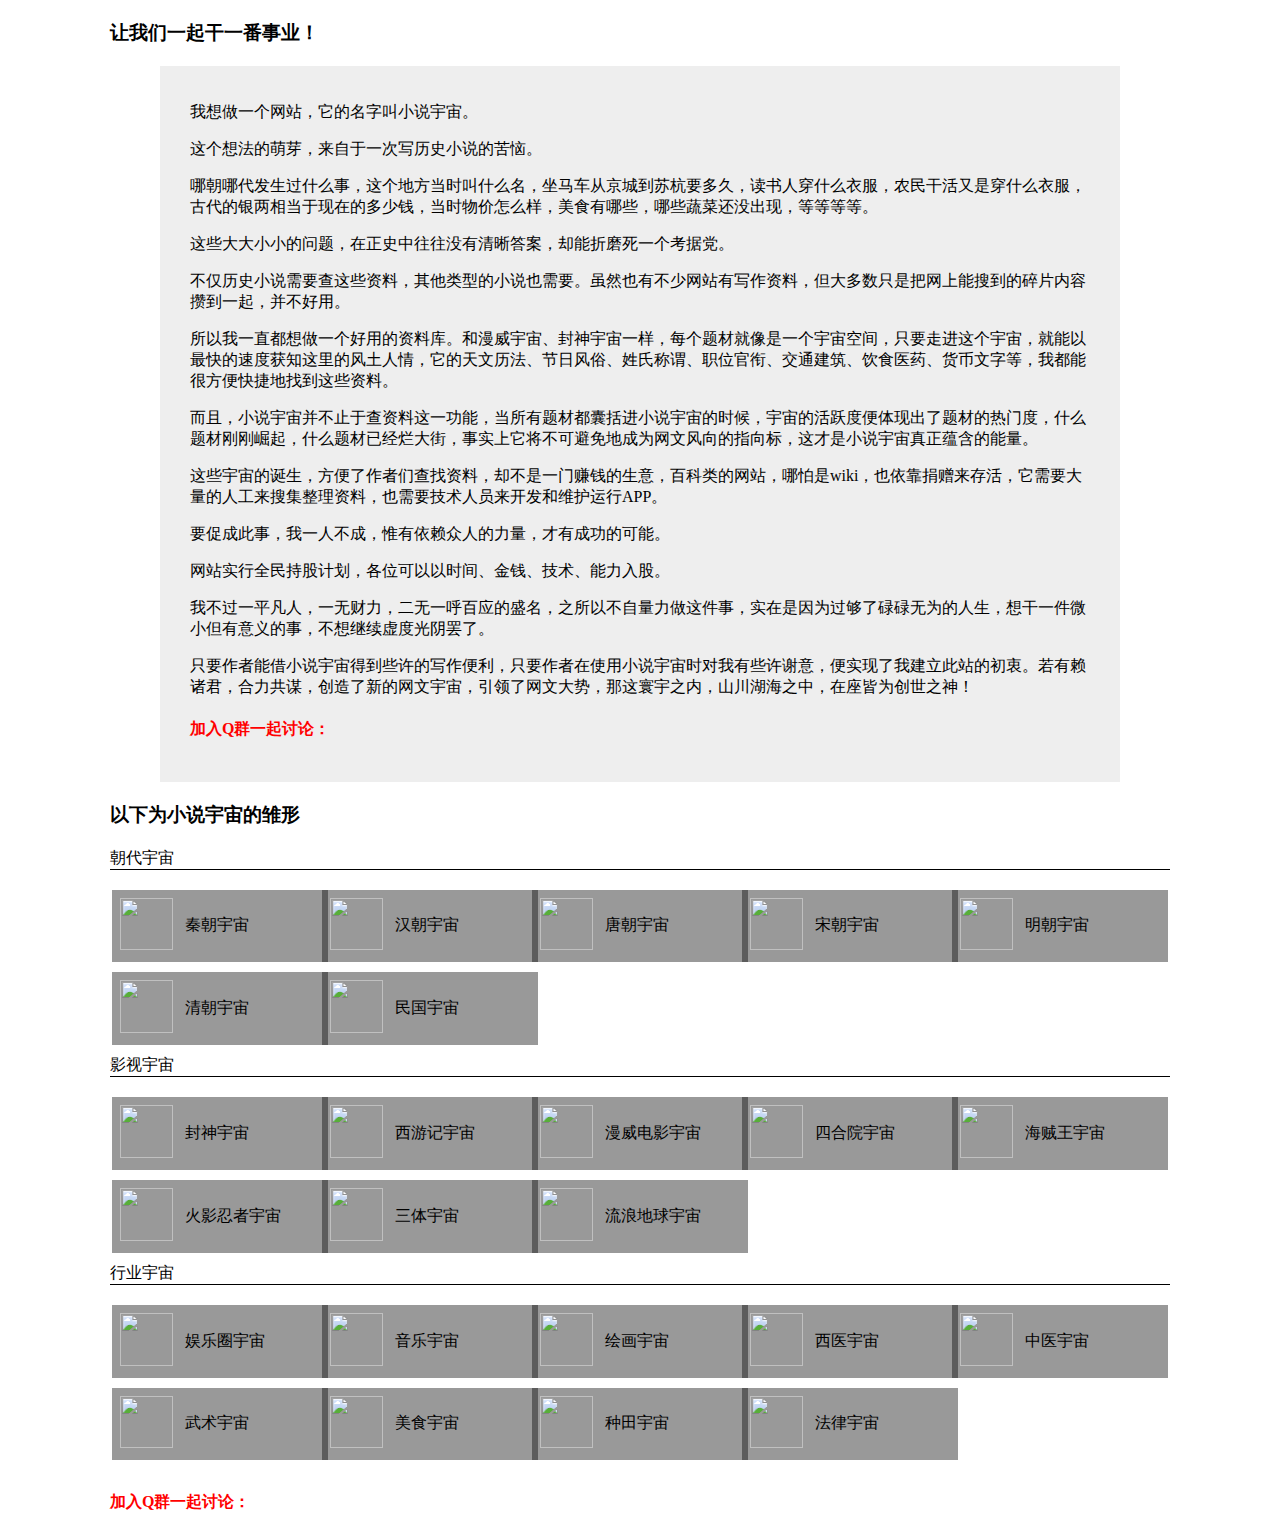
==== index.html @ 45fdcc68 "Add files via upload" ====
<!DOCTYPE HTML>

<html>

<head>

<meta http-equiv="Content-Type" content="text/htmlcharset=UTF-8" />

<meta name="viewport" content="width=device-width, initial-scale=1">

<title>小说宇宙</title>

<!-- 新 Bootstrap5 核心 CSS 文件 -->
<link rel="stylesheet"
	href="https://cdn.staticfile.org/twitter-bootstrap/5.1.1/css/bootstrap.min.css">

<!--  popper.min.js 用于弹窗、提示、下拉菜单 -->
<script
	src="https://cdn.staticfile.org/popper.js/2.9.3/umd/popper.min.js"></script>

<!-- 最新的 Bootstrap5 核心 JavaScript 文件 -->
<script
	src="https://cdn.staticfile.org/twitter-bootstrap/5.1.1/js/bootstrap.min.js"></script>

<link rel="stylesheet" href="./style.css" type="text/css" media="screen" />

</head>

<body>

	<header>

		<h3 class="text-center">让我们一起干一番事业！</h3>
		<div class="text">
		
		
		<p>我想做一个网站，它的名字叫小说宇宙。</p>
		<p>这个想法的萌芽，来自于一次写历史小说的苦恼。</p>
		<p>哪朝哪代发生过什么事，这个地方当时叫什么名，坐马车从京城到苏杭要多久，读书人穿什么衣服，农民干活又是穿什么衣服，古代的银两相当于现在的多少钱，当时物价怎么样，美食有哪些，哪些蔬菜还没出现，等等等等。</p>
		<p>这些大大小小的问题，在正史中往往没有清晰答案，却能折磨死一个考据党。</p>
		<p>不仅历史小说需要查这些资料，其他类型的小说也需要。虽然也有不少网站有写作资料，但大多数只是把网上能搜到的碎片内容攒到一起，并不好用。</p>
		<p>所以我一直都想做一个好用的资料库。和漫威宇宙、封神宇宙一样，每个题材就像是一个宇宙空间，只要走进这个宇宙，就能以最快的速度获知这里的风土人情，它的天文历法、节日风俗、姓氏称谓、职位官衔、交通建筑、饮食医药、货币文字等，我都能很方便快捷地找到这些资料。</p>
		<p>而且，小说宇宙并不止于查资料这一功能，当所有题材都囊括进小说宇宙的时候，宇宙的活跃度便体现出了题材的热门度，什么题材刚刚崛起，什么题材已经烂大街，事实上它将不可避免地成为网文风向的指向标，这才是小说宇宙真正蕴含的能量。</p>
		<p>这些宇宙的诞生，方便了作者们查找资料，却不是一门赚钱的生意，百科类的网站，哪怕是wiki，也依靠捐赠来存活，它需要大量的人工来搜集整理资料，也需要技术人员来开发和维护运行APP。</p>
		<p>要促成此事，我一人不成，惟有依赖众人的力量，才有成功的可能。</p>
		<p>网站实行全民持股计划，各位可以以时间、金钱、技术、能力入股。</p>
		<p>我不过一平凡人，一无财力，二无一呼百应的盛名，之所以不自量力做这件事，实在是因为过够了碌碌无为的人生，想干一件微小但有意义的事，不想继续虚度光阴罢了。</p>
		<p>只要作者能借小说宇宙得到些许的写作便利，只要作者在使用小说宇宙时对我有些许谢意，便实现了我建立此站的初衷。若有赖诸君，合力共谋，创造了新的网文宇宙，引领了网文大势，那这寰宇之内，山川湖海之中，在座皆为创世之神！</p>
		<h4 class="redtext">加入Q群一起讨论：</h4>
	</div>
	
	<h3 class="text-center">以下为小说宇宙的雏形</h3>
	</header>



	<section>

		<div class="row">
			<div class="n-divider__title">朝代宇宙</div>
			<div class="siteRecommend-grid">
				<a
					href="./demo.html"
					target="_blank" class="siteRecommend-gridItem">
					<div class="siteRecommend-gridItem-cover">
						<img class=""
							data-src="https://img.zdic.net/zy/xiaozhuan/27_79E6.svg"
							src="https://img.zdic.net/zy/xiaozhuan/27_79E6.svg" lazy="loaded">
					</div>
					<div class="siteRecommend-gridItem-text">秦朝宇宙</div>
				</a> <a href="./demo.html" target="_blank"
					class="siteRecommend-gridItem">
					<div class="siteRecommend-gridItem-cover">
						<img class=""
							data-src="https://img.zdic.net/zy/xiaozhuan/27_E931.svg"
							src="https://img.zdic.net/zy/xiaozhuan/27_E931.svg" lazy="loaded">
					</div>
					<div class="siteRecommend-gridItem-text">汉朝宇宙</div>
				</a> <a
					href="./demo.html"
					target="_blank" class="siteRecommend-gridItem">
					<div class="siteRecommend-gridItem-cover">
						<img class="" data-src="https://img.zdic.net/xz/swdz/5510_815.svg"
							src="https://img.zdic.net/xz/swdz/5510_815.svg" lazy="loaded">
					</div>
					<div class="siteRecommend-gridItem-text">唐朝宇宙</div>
				</a> <a href="./demo.html" target="_blank"
					class="siteRecommend-gridItem">
					<div class="siteRecommend-gridItem-cover">
						<img class=""
							data-src="https://img.zdic.net/zy/jinwen/32_F5B0.svg"
							src="https://img.zdic.net/zy/jinwen/32_F5B0.svg" lazy="loaded">
					</div>
					<div class="siteRecommend-gridItem-text">宋朝宇宙</div>
				</a> <a
					href="./demo.html"
					target="_blank" class="siteRecommend-gridItem">
					<div class="siteRecommend-gridItem-cover">
						<img class=""
							data-src="https://img.zdic.net/zy/xiaozhuan/27_660E.svg"
							src="https://img.zdic.net/zy/xiaozhuan/27_660E.svg" lazy="loaded">
					</div>
					<div class="siteRecommend-gridItem-text">明朝宇宙</div>
				</a> <a href="./demo.html" target="_blank"
					class="siteRecommend-gridItem">
					<div class="siteRecommend-gridItem-cover">
						<img class=""
							data-src="https://img.zdic.net/zy/xiaozhuan/27_6E05.svg"
							src="https://img.zdic.net/zy/xiaozhuan/27_6E05.svg" lazy="loaded">
					</div>
					<div class="siteRecommend-gridItem-text">清朝宇宙</div>
				</a> <a
					href="./demo.html"
					target="_blank" class="siteRecommend-gridItem">
					<div class="siteRecommend-gridItem-cover">
						<img class=""
							data-src="https://img.zdic.net/zy/xiaozhuan/27_EA80.svg"
							src="https://img.zdic.net/zy/xiaozhuan/27_EA80.svg" lazy="loaded">
					</div>
					<div class="siteRecommend-gridItem-text">民国宇宙</div>
				</a>

			</div>

			<div class="n-divider__title">影视宇宙</div>
			<div class="siteRecommend-grid">
				<a
					href="./demo.html"
					target="_blank" class="siteRecommend-gridItem">
					<div class="siteRecommend-gridItem-cover">
						<img class=""
							data-src="https://pics3.baidu.com/feed/18d8bc3eb13533fa46f9aab21556df1840345b6f.jpeg?token=81dab1e33c97dc1de14b1133b9ff4bc4"
							src="https://pics3.baidu.com/feed/18d8bc3eb13533fa46f9aab21556df1840345b6f.jpeg?token=81dab1e33c97dc1de14b1133b9ff4bc4"
							lazy="loaded">
					</div>
					<div class="siteRecommend-gridItem-text">封神宇宙</div>
				</a> <a
					href="./demo.html"
					target="_blank" class="siteRecommend-gridItem">
					<div class="siteRecommend-gridItem-cover">
						<img class=""
							data-src="https://bkimg.cdn.bcebos.com/pic/960a304e251f95ca5de2baafc6177f3e67095297?x-bce-process=image/resize,m_lfit,w_536,limit_1"
							src="https://bkimg.cdn.bcebos.com/pic/960a304e251f95ca5de2baafc6177f3e67095297?x-bce-process=image/resize,m_lfit,w_536,limit_1"
							lazy="loaded">
					</div>
					<div class="siteRecommend-gridItem-text">西游记宇宙</div>
				</a> <a href="./demo.html" target="_blank"
					class="siteRecommend-gridItem">
					<div class="siteRecommend-gridItem-cover">
						<img class=""
							data-src="https://bkimg.cdn.bcebos.com/pic/caef76094b36acaf2edd7a6df8959a1001e939013647?x-bce-process=image/resize,m_lfit,w_536,limit_1"
							src="https://bkimg.cdn.bcebos.com/pic/caef76094b36acaf2edd7a6df8959a1001e939013647?x-bce-process=image/resize,m_lfit,w_536,limit_1"
							lazy="loaded">
					</div>
					<div class="siteRecommend-gridItem-text">漫威电影宇宙</div>
				</a> <a href="./demo.html" target="_blank"
					class="siteRecommend-gridItem">
					<div class="siteRecommend-gridItem-cover">
						<img class=""
							data-src="https://bkimg.cdn.bcebos.com/pic/203fb80e7bec54e77d680518b2389b504fc26a2b?x-bce-process=image/resize,m_lfit,w_536,limit_1"
							src="https://bkimg.cdn.bcebos.com/pic/203fb80e7bec54e77d680518b2389b504fc26a2b?x-bce-process=image/resize,m_lfit,w_536,limit_1"
							lazy="loaded">
					</div>
					<div class="siteRecommend-gridItem-text">四合院宇宙</div>
				</a> <a
					href="./demo.html"
					target="_blank" class="siteRecommend-gridItem">
					<div class="siteRecommend-gridItem-cover">
						<img class=""
							data-src="https://bkimg.cdn.bcebos.com/pic/aec379310a55b319b3752ef349a98226cefc17a3?x-bce-process=image/resize,m_lfit,w_536,limit_1"
							src="https://bkimg.cdn.bcebos.com/pic/aec379310a55b319b3752ef349a98226cefc17a3?x-bce-process=image/resize,m_lfit,w_536,limit_1"
							lazy="loaded">
					</div>
					<div class="siteRecommend-gridItem-text">海贼王宇宙</div>
				</a> <a href="./demo.html" target="_blank"
					class="siteRecommend-gridItem">
					<div class="siteRecommend-gridItem-cover">
						<img class=""
							data-src="https://bkimg.cdn.bcebos.com/pic/2f738bd4b31c87016e33b2e0287f9e2f0708ff2b?x-bce-process=image/resize,m_lfit,w_536,limit_1"
							src="https://bkimg.cdn.bcebos.com/pic/2f738bd4b31c87016e33b2e0287f9e2f0708ff2b?x-bce-process=image/resize,m_lfit,w_536,limit_1"
							lazy="loaded">
					</div>
					<div class="siteRecommend-gridItem-text">火影忍者宇宙</div>
				</a> <a
					href="./demo.html"
					target="_blank" class="siteRecommend-gridItem">
					<div class="siteRecommend-gridItem-cover">
						<img class=""
							data-src="https://bkimg.cdn.bcebos.com/pic/18d8bc3eb13533fa828b908dc885ea1f4134970aed40?x-bce-process=image/resize,m_lfit,w_536,limit_1"
							src="https://bkimg.cdn.bcebos.com/pic/18d8bc3eb13533fa828b908dc885ea1f4134970aed40?x-bce-process=image/resize,m_lfit,w_536,limit_1"
							lazy="loaded">
					</div>
					<div class="siteRecommend-gridItem-text">三体宇宙</div>
				</a> <a href="./demo.html" target="_blank"
					class="siteRecommend-gridItem">
					<div class="siteRecommend-gridItem-cover">
						<img class=""
							data-src="https://bkimg.cdn.bcebos.com/pic/aa18972bd40735fae6cdd097801d18b30f2442a7a2c3?x-bce-process=image/watermark,image_d2F0ZXIvYmFpa2UxODA=,g_7,xp_5,yp_5"
							src="https://bkimg.cdn.bcebos.com/pic/aa18972bd40735fae6cdd097801d18b30f2442a7a2c3?x-bce-process=image/watermark,image_d2F0ZXIvYmFpa2UxODA=,g_7,xp_5,yp_5"
							lazy="loaded">
					</div>
					<div class="siteRecommend-gridItem-text">流浪地球宇宙</div>
				</a>

			</div>

			<div class="n-divider__title">行业宇宙</div>
			<div class="siteRecommend-grid">
				<a
					href="./demo.html"
					target="_blank" class="siteRecommend-gridItem">
					<div class="siteRecommend-gridItem-cover">
						<img class=""
							src="https://bkimg.cdn.bcebos.com/pic/48540923dd54564e07d4d787bbde9c82d0584fde?x-bce-process=image/resize,m_lfit,w_536,limit_1"
							lazy="loaded">
					</div>
					<div class="siteRecommend-gridItem-text">娱乐圈宇宙</div>
				</a> <a href="./demo.html" target="_blank"
					class="siteRecommend-gridItem">
					<div class="siteRecommend-gridItem-cover">
						<img class=""
							src="https://bkimg.cdn.bcebos.com/pic/72f082025aafa40f4bfb3e49b82d144f78f0f736b344?x-bce-process=image/resize,m_lfit,w_536,limit_1"
							lazy="loaded">
					</div>
					<div class="siteRecommend-gridItem-text">音乐宇宙</div>
				</a> <a href="./demo.html" target="_blank"
					class="siteRecommend-gridItem">
					<div class="siteRecommend-gridItem-cover">
						<img class=""
							src="https://img0.baidu.com/it/u=524753541,2722643946&fm=253&fmt=auto&app=138&f=JPEG?w=500&h=375"
							lazy="loaded">
					</div>
					<div class="siteRecommend-gridItem-text">绘画宇宙</div>
				</a> <a
					href="./demo.html"
					target="_blank" class="siteRecommend-gridItem">
					<div class="siteRecommend-gridItem-cover">
						<img class=""
							src="https://img1.baidu.com/it/u=4241552929,3957284127&fm=253&fmt=auto&app=138&f=JPEG?w=751&h=500"
							lazy="loaded">
					</div>
					<div class="siteRecommend-gridItem-text">西医宇宙</div>
				</a> <a href="./demo.html" target="_blank"
					class="siteRecommend-gridItem">
					<div class="siteRecommend-gridItem-cover">
						<img class=""
							src="https://bkimg.cdn.bcebos.com/pic/77094b36acaf2edda01412a18b1001e938019394?x-bce-process=image/resize,m_lfit,w_440,limit_1"
							lazy="loaded">
					</div>
					<div class="siteRecommend-gridItem-text">中医宇宙</div>
				</a> <a
					href="./demo.html"
					target="_blank" class="siteRecommend-gridItem">
					<div class="siteRecommend-gridItem-cover">
						<img class=""
							src="https://bkimg.cdn.bcebos.com/pic/6a600c338744ebf81a4c660922acc02a6059252d09f5?x-bce-process=image/resize,m_lfit,w_536,limit_1"
							lazy="loaded">
					</div>
					<div class="siteRecommend-gridItem-text">武术宇宙</div>
				</a> <a href="./demo.html" target="_blank"
					class="siteRecommend-gridItem">
					<div class="siteRecommend-gridItem-cover">
						<img class=""
							src="https://img1.baidu.com/it/u=1841229475,2196949422&fm=253&fmt=auto&app=120&f=JPEG?w=939&h=563"
							lazy="loaded">
					</div>
					<div class="siteRecommend-gridItem-text">美食宇宙</div>
				</a> <a
					href="./demo.html"
					target="_blank" class="siteRecommend-gridItem">
					<div class="siteRecommend-gridItem-cover">
						<img class=""
							src="https://img0.baidu.com/it/u=1569142737,674500989&fm=253&fmt=auto&app=138&f=JPEG?w=371&h=500"
							lazy="loaded">
					</div>
					<div class="siteRecommend-gridItem-text">种田宇宙</div>
				</a> <a href="./demo.html" target="_blank"
					class="siteRecommend-gridItem">
					<div class="siteRecommend-gridItem-cover">
						<img class=""
							src="https://img0.baidu.com/it/u=3271421087,2122136308&fm=253&fmt=auto&app=138&f=JPEG?w=500&h=500"
							lazy="loaded">
					</div>
					<div class="siteRecommend-gridItem-text">法律宇宙</div>
				</a>

			</div>
		</div>



	</section>


	<footer>

		<h4 class="redtext">加入Q群一起讨论：</h4>

	</footer>

</body>

</html>
---- style.css ----
@charset "UTF-8";
a{
	text-decoration: none;
	color:black;
}
a:hover{
	color:black;
}

.redtext{color:red;}
body{
	width:1060px;
	margin:0 auto;
}
.n-divider__title{
	border-bottom:1px solid black;
	margin-bottom:10px; 
}
.siteRecommend-gridItem {
    display: flex;
    background: rgba(0,0,0,.4);
    gap: 12px;
    align-items: center;
    padding: 8px;
    transform: scale(1);
    transition: transform .2s ease-in-out,background-color .2s ease-in-out;
    z-index: 1;
    position: relative;

      width:100%;
}
.siteRecommend-gridItem-cover img{
	width:52.8px;
	height:52.8px;
}

.siteRecommend-gridItem:hover {
    transform: scale(1.1);
    z-index: 2;
    background: rgba(0,0,0,.667);
}

.siteRecommend-grid {
  display: grid;
  grid-template-columns: repeat(5,1fr);
  justify-items: center;
  grid-gap: 10px;
  padding: 10px;
}

.siteRecommend-grid > div {
  background-color: rgba(255, 255, 255, 0.8);
  text-align: center;
  padding: 20px 0;
  font-size: 30px;
}

header, footer{
	margin:20px auto;
}

.text{
	margin:20px 50px;
	padding:20px 30px;
	background:#eee;
}

.item{
	min-height:150px;
	border-radius: 5px;
    border: solid 1px #262626;
    box-shadow: rgb(0 0 0 / 50%) 0px 1px 3px;
    background: linear-gradient(to bottom right,#292929,#222222);
    margin: 10px 0;
    padding: 10px;
	color:#7fd4ff;
}
.item-title{
	text-align: center;
    background: rgba(53,53,53,0.8);
    font-weight: bold;
    color: #bda45b;
    text-shadow: 1px 1px #000;
    padding: 3px;
    margin: -7px -7px 7px;
    border-radius: 5px 5px 0 0;
}
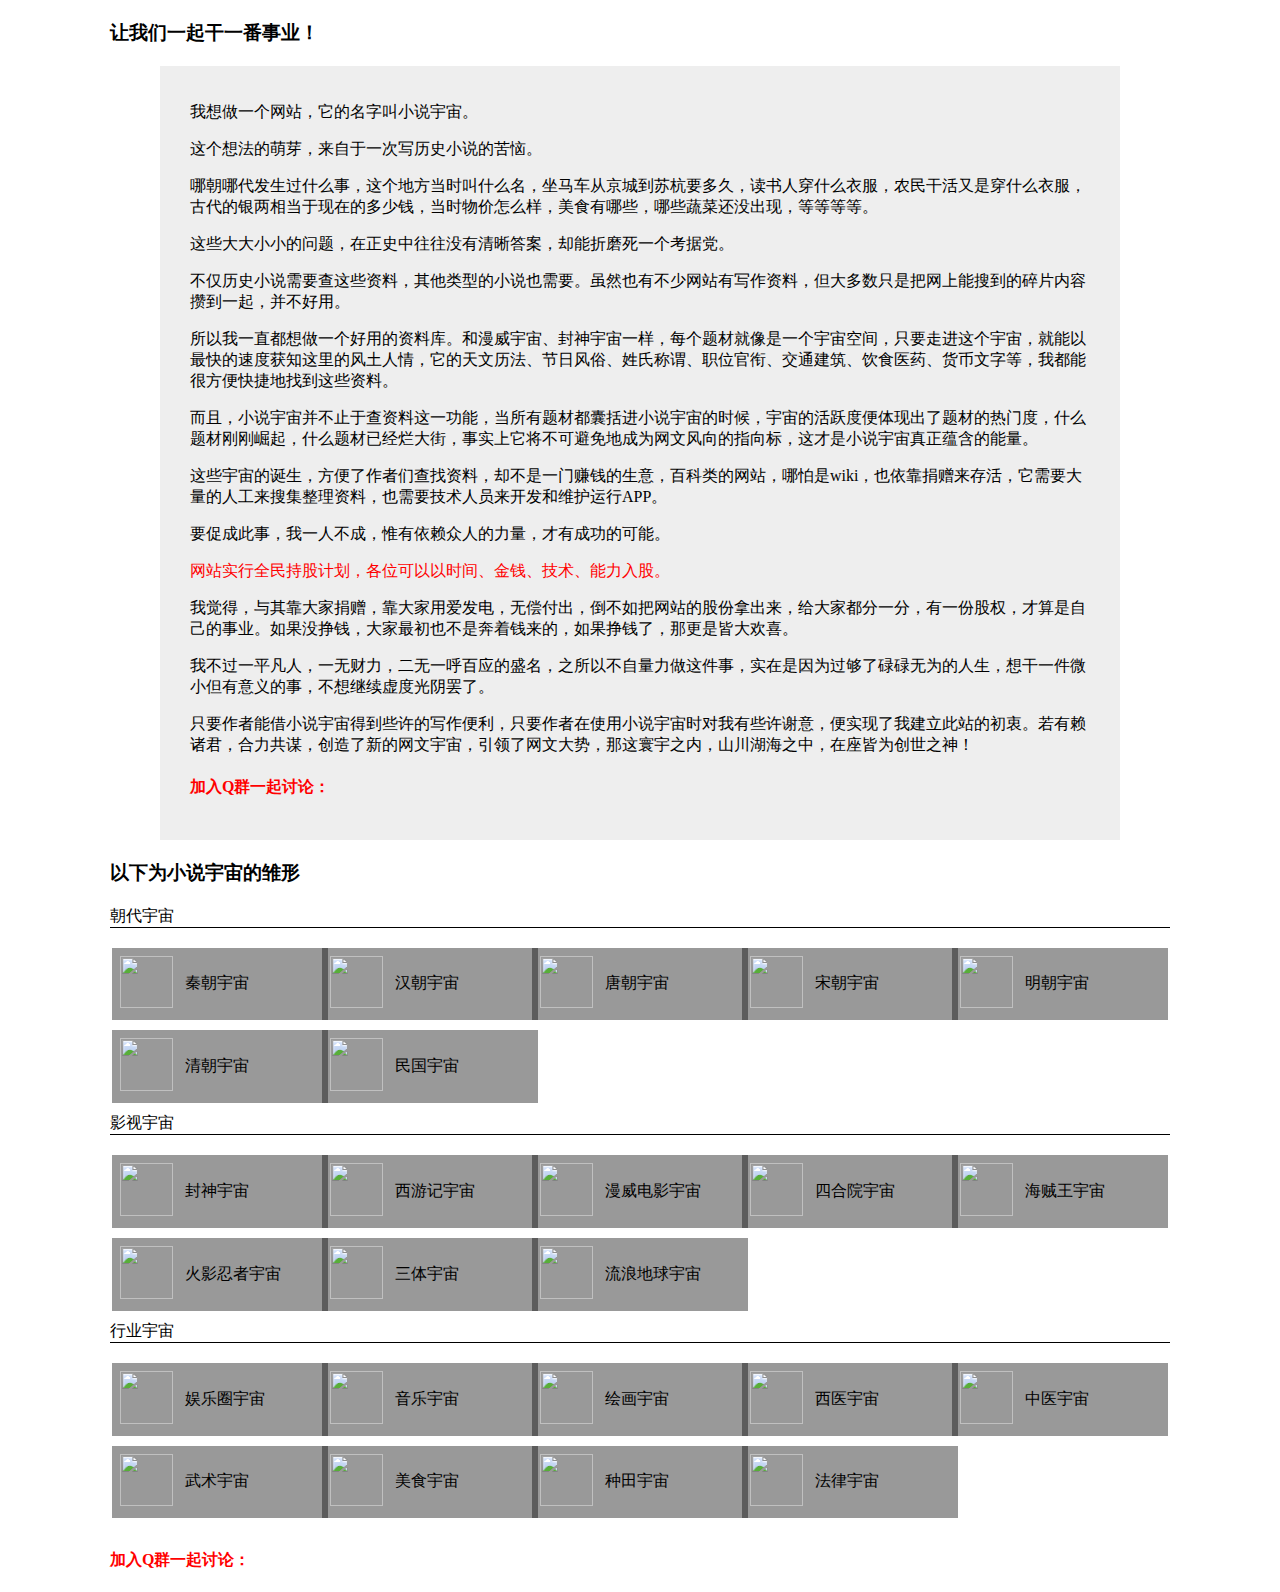
==== commit bd009cd3: "Update index.html" ====
--- a/index.html
+++ b/index.html
@@ -43,7 +43,8 @@
 		<p>而且，小说宇宙并不止于查资料这一功能，当所有题材都囊括进小说宇宙的时候，宇宙的活跃度便体现出了题材的热门度，什么题材刚刚崛起，什么题材已经烂大街，事实上它将不可避免地成为网文风向的指向标，这才是小说宇宙真正蕴含的能量。</p>
 		<p>这些宇宙的诞生，方便了作者们查找资料，却不是一门赚钱的生意，百科类的网站，哪怕是wiki，也依靠捐赠来存活，它需要大量的人工来搜集整理资料，也需要技术人员来开发和维护运行APP。</p>
 		<p>要促成此事，我一人不成，惟有依赖众人的力量，才有成功的可能。</p>
-		<p>网站实行全民持股计划，各位可以以时间、金钱、技术、能力入股。</p>
+		<p class="redtext">网站实行全民持股计划，各位可以以时间、金钱、技术、能力入股。</p>
+		<p>我觉得，与其靠大家捐赠，靠大家用爱发电，无偿付出，倒不如把网站的股份拿出来，给大家都分一分，有一份股权，才算是自己的事业。如果没挣钱，大家最初也不是奔着钱来的，如果挣钱了，那更是皆大欢喜。</p>
 		<p>我不过一平凡人，一无财力，二无一呼百应的盛名，之所以不自量力做这件事，实在是因为过够了碌碌无为的人生，想干一件微小但有意义的事，不想继续虚度光阴罢了。</p>
 		<p>只要作者能借小说宇宙得到些许的写作便利，只要作者在使用小说宇宙时对我有些许谢意，便实现了我建立此站的初衷。若有赖诸君，合力共谋，创造了新的网文宇宙，引领了网文大势，那这寰宇之内，山川湖海之中，在座皆为创世之神！</p>
 		<h4 class="redtext">加入Q群一起讨论：</h4>
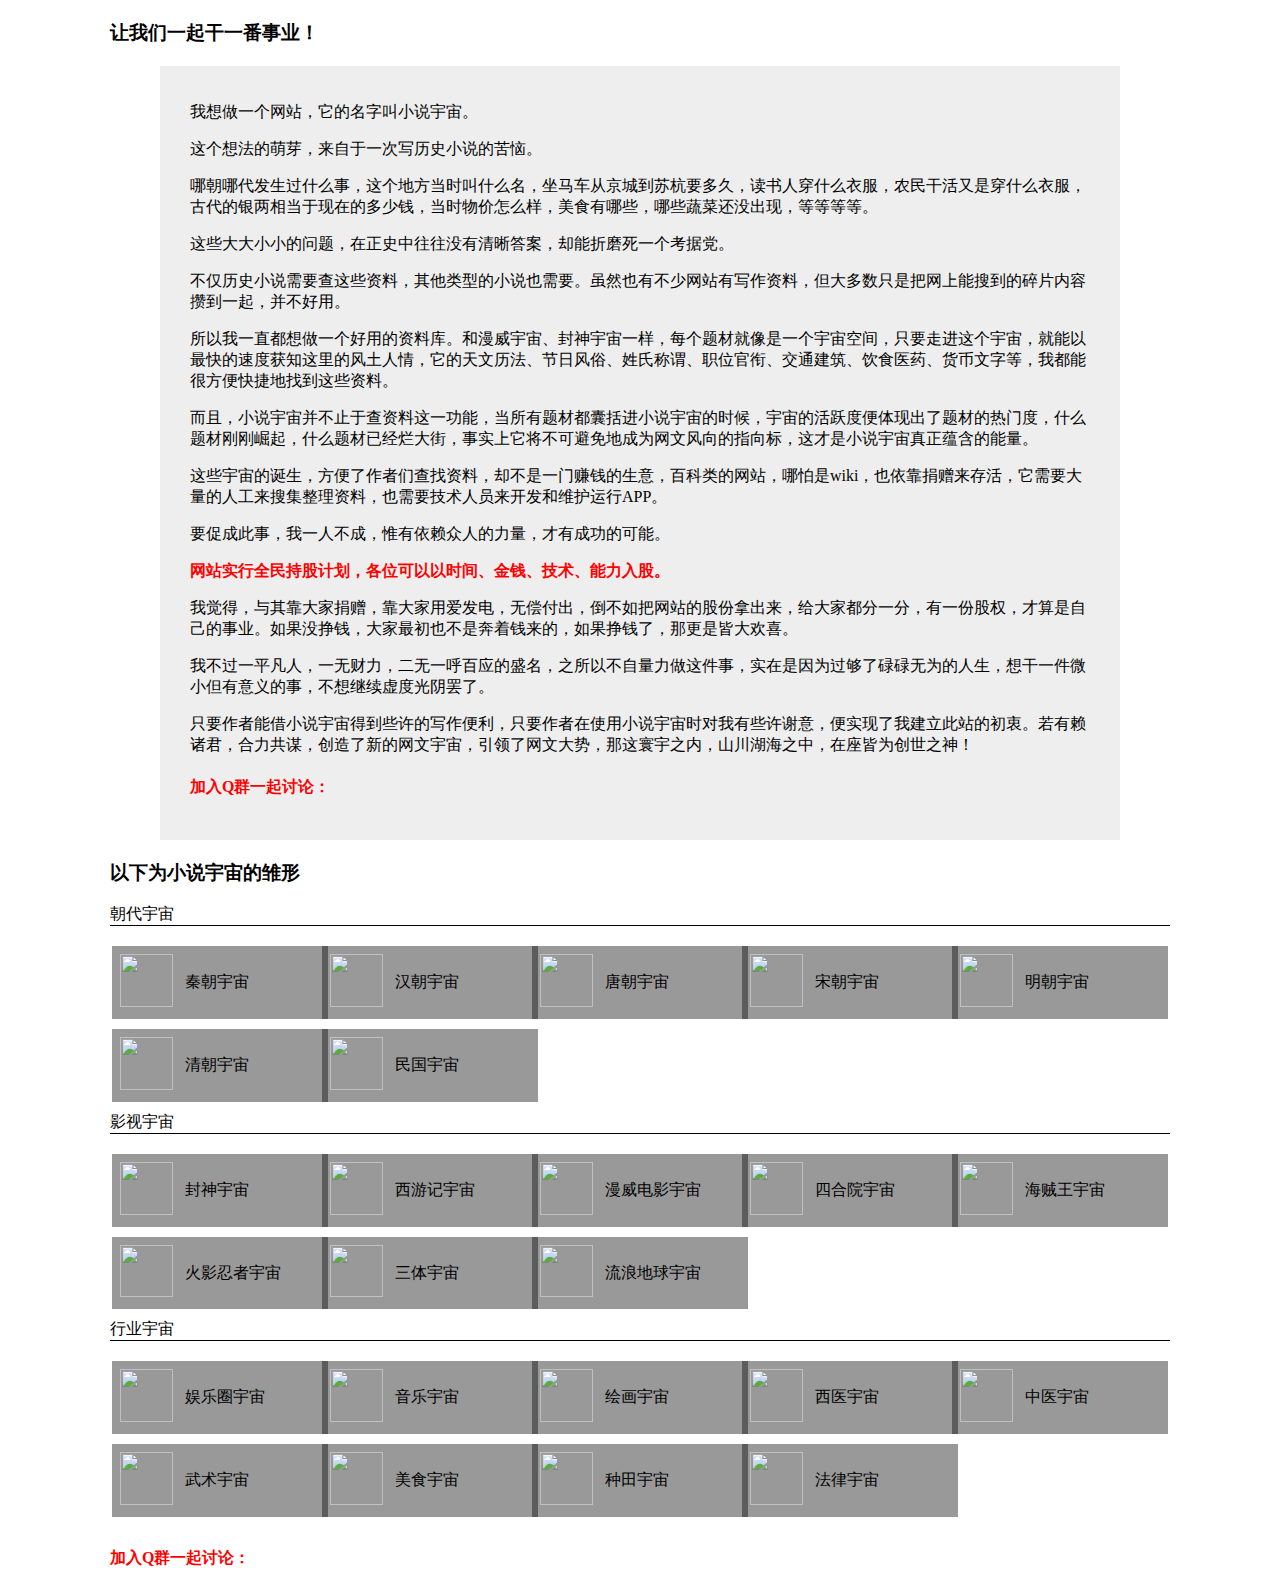
==== commit 48fa4a2d: "Update index.html" ====
--- a/index.html
+++ b/index.html
@@ -27,7 +27,8 @@
 </head>
 
 <body>
-
+	<div class="row">
+		<div class=col-sm-12>
 	<header>
 
 		<h3 class="text-center">让我们一起干一番事业！</h3>
@@ -49,9 +50,11 @@
 		<p>只要作者能借小说宇宙得到些许的写作便利，只要作者在使用小说宇宙时对我有些许谢意，便实现了我建立此站的初衷。若有赖诸君，合力共谋，创造了新的网文宇宙，引领了网文大势，那这寰宇之内，山川湖海之中，在座皆为创世之神！</p>
 		<h4 class="redtext">加入Q群一起讨论：</h4>
 	</div>
+	</div>
 	
 	<h3 class="text-center">以下为小说宇宙的雏形</h3>
 	</header>
+	</div>
 
 
 
--- a/style.css
+++ b/style.css
@@ -7,7 +7,8 @@
 	color:black;
 }
 
-.redtext{color:red;}
+.redtext{color:red;
+font-weight:bold;}
 body{
 	width:1060px;
 	margin:0 auto;
@@ -84,4 +85,4 @@
     padding: 3px;
     margin: -7px -7px 7px;
     border-radius: 5px 5px 0 0;
-}+}
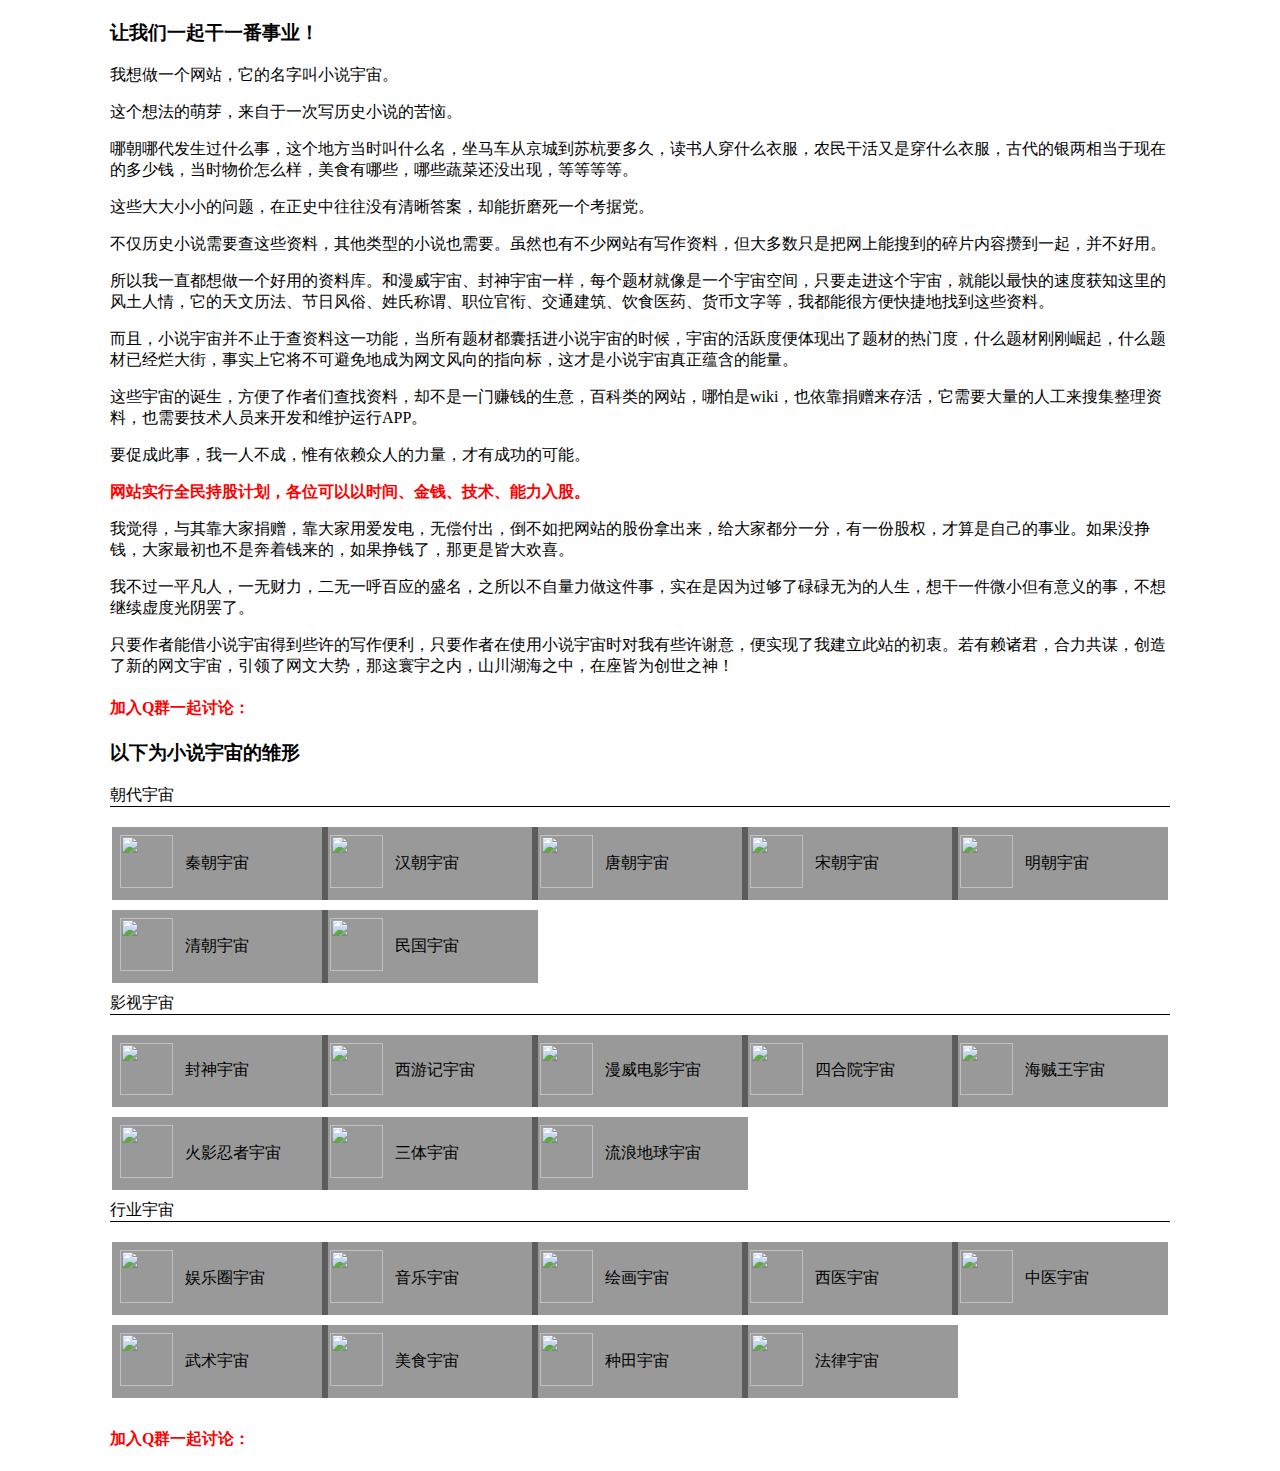
==== commit ba1a77ff: "Update index.html" ====
--- a/index.html
+++ b/index.html
@@ -28,11 +28,11 @@
 
 <body>
 	<div class="row">
-		<div class=col-sm-12>
+		<div class="col">
 	<header>
 
 		<h3 class="text-center">让我们一起干一番事业！</h3>
-		<div class="text">
+		<div class="tex">
 		
 		
 		<p>我想做一个网站，它的名字叫小说宇宙。</p>
@@ -61,6 +61,7 @@
 	<section>
 
 		<div class="row">
+		<div class="col">
 			<div class="n-divider__title">朝代宇宙</div>
 			<div class="siteRecommend-grid">
 				<a
@@ -289,6 +290,7 @@
 				</a>
 
 			</div>
+			</div>
 		</div>
 
 
--- a/style.css
+++ b/style.css
@@ -10,7 +10,7 @@
 .redtext{color:red;
 font-weight:bold;}
 body{
-	width:1060px;
+	max-width:1060px;
 	margin:0 auto;
 }
 .n-divider__title{
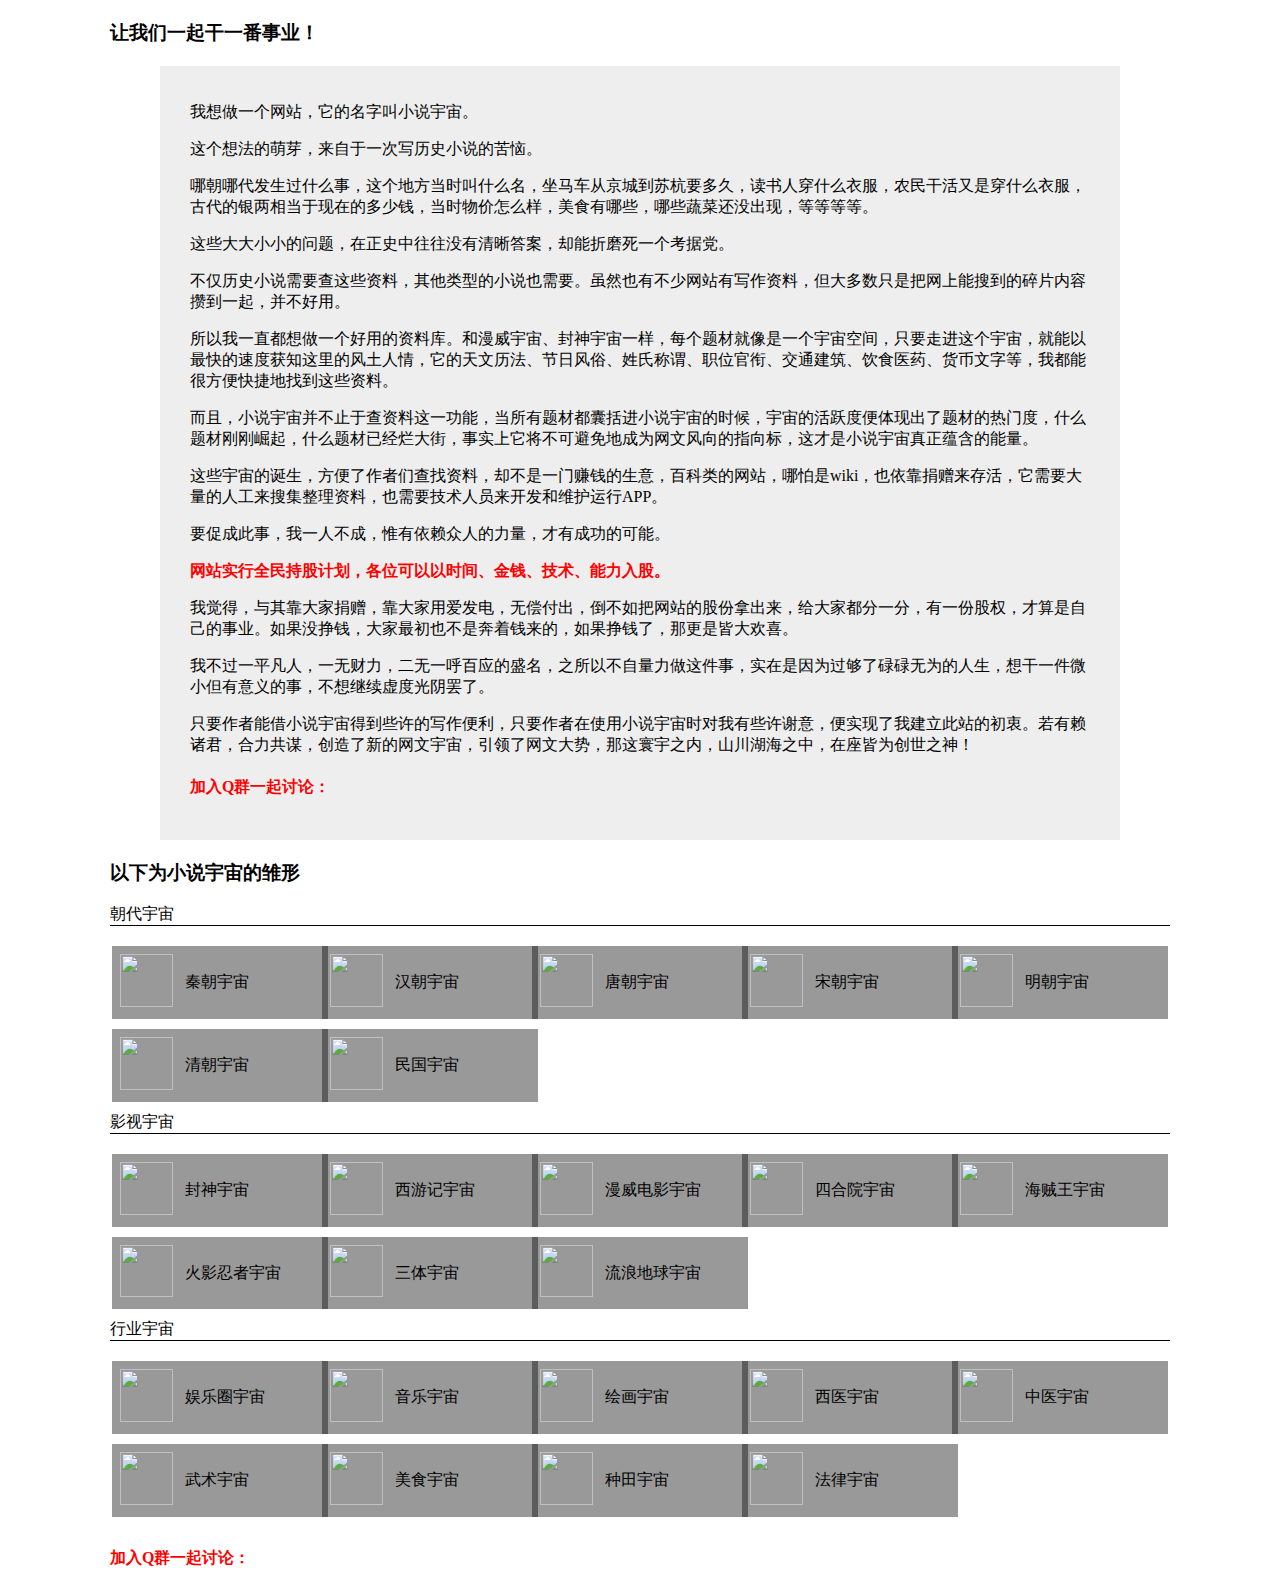
==== commit ece3a6a1: "Update index.html" ====
--- a/index.html
+++ b/index.html
@@ -32,7 +32,7 @@
 	<header>
 
 		<h3 class="text-center">让我们一起干一番事业！</h3>
-		<div class="tex">
+		<div class="text">
 		
 		
 		<p>我想做一个网站，它的名字叫小说宇宙。</p>
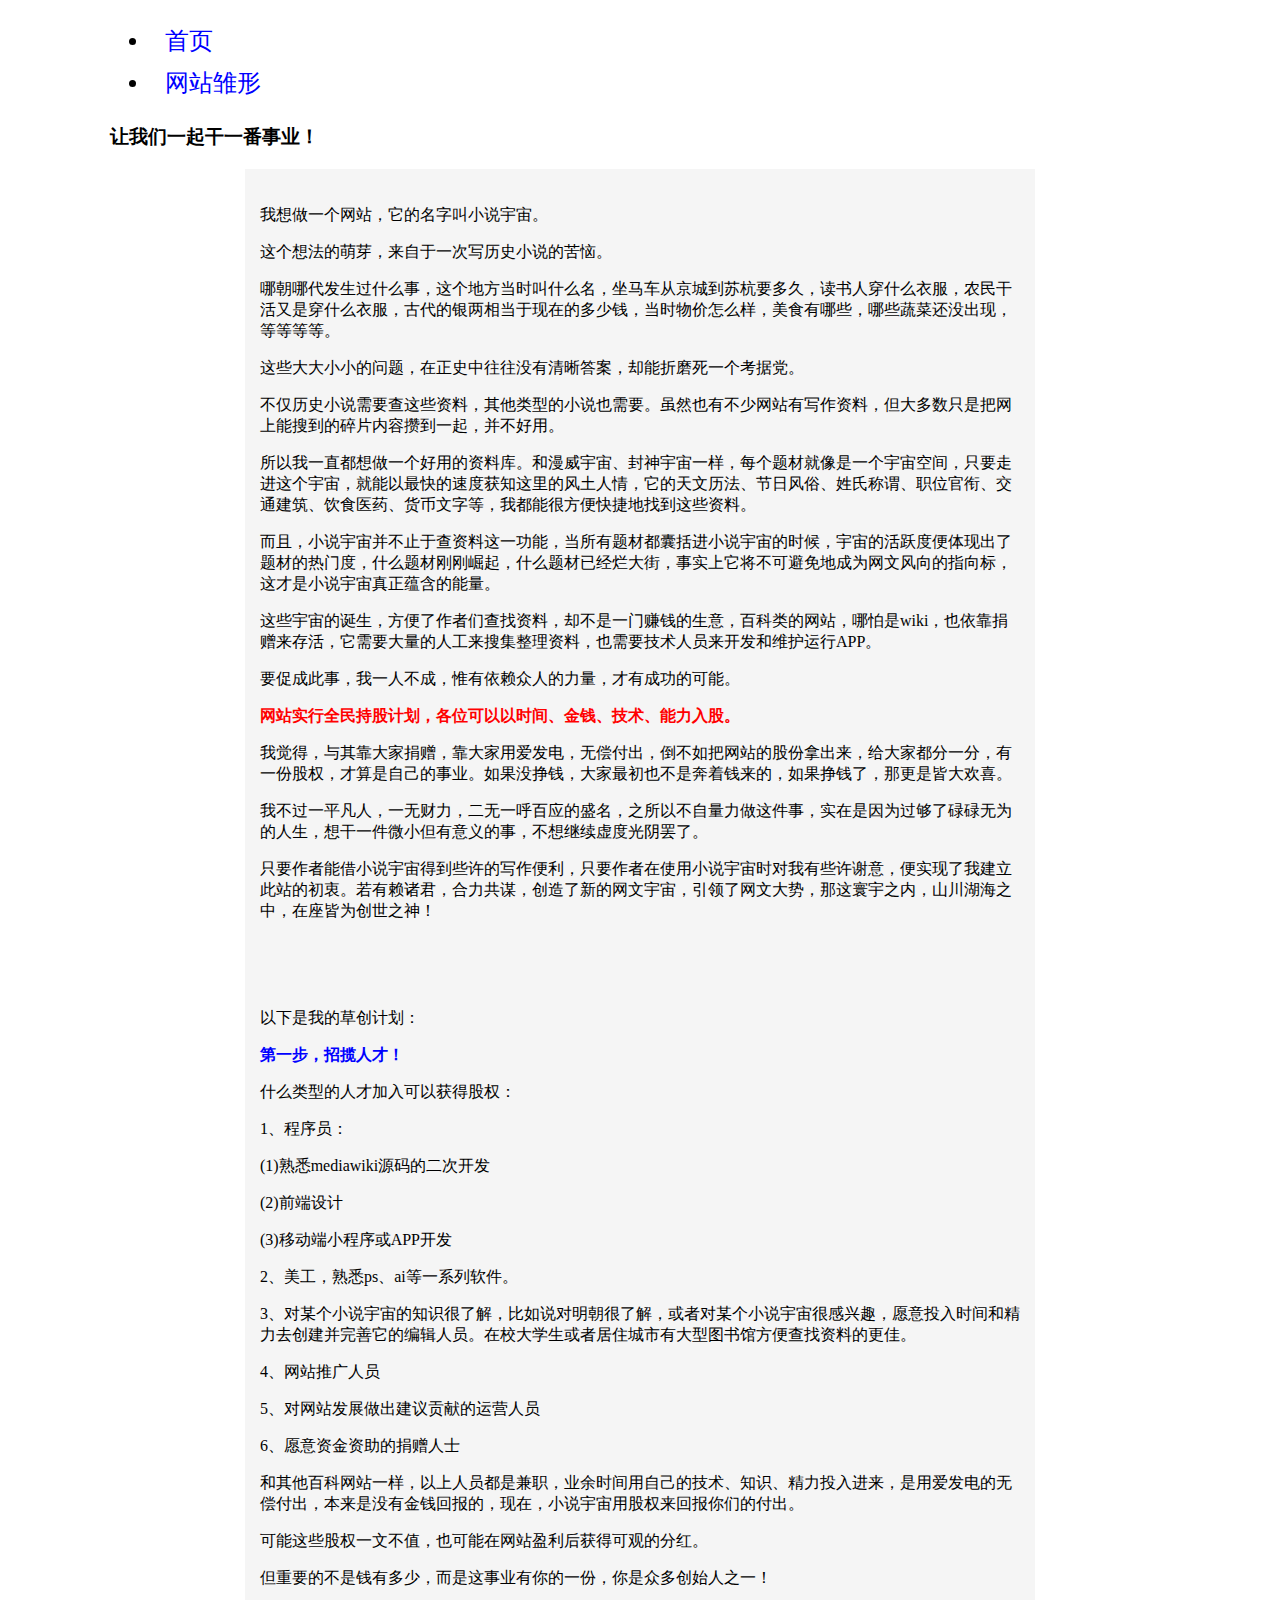
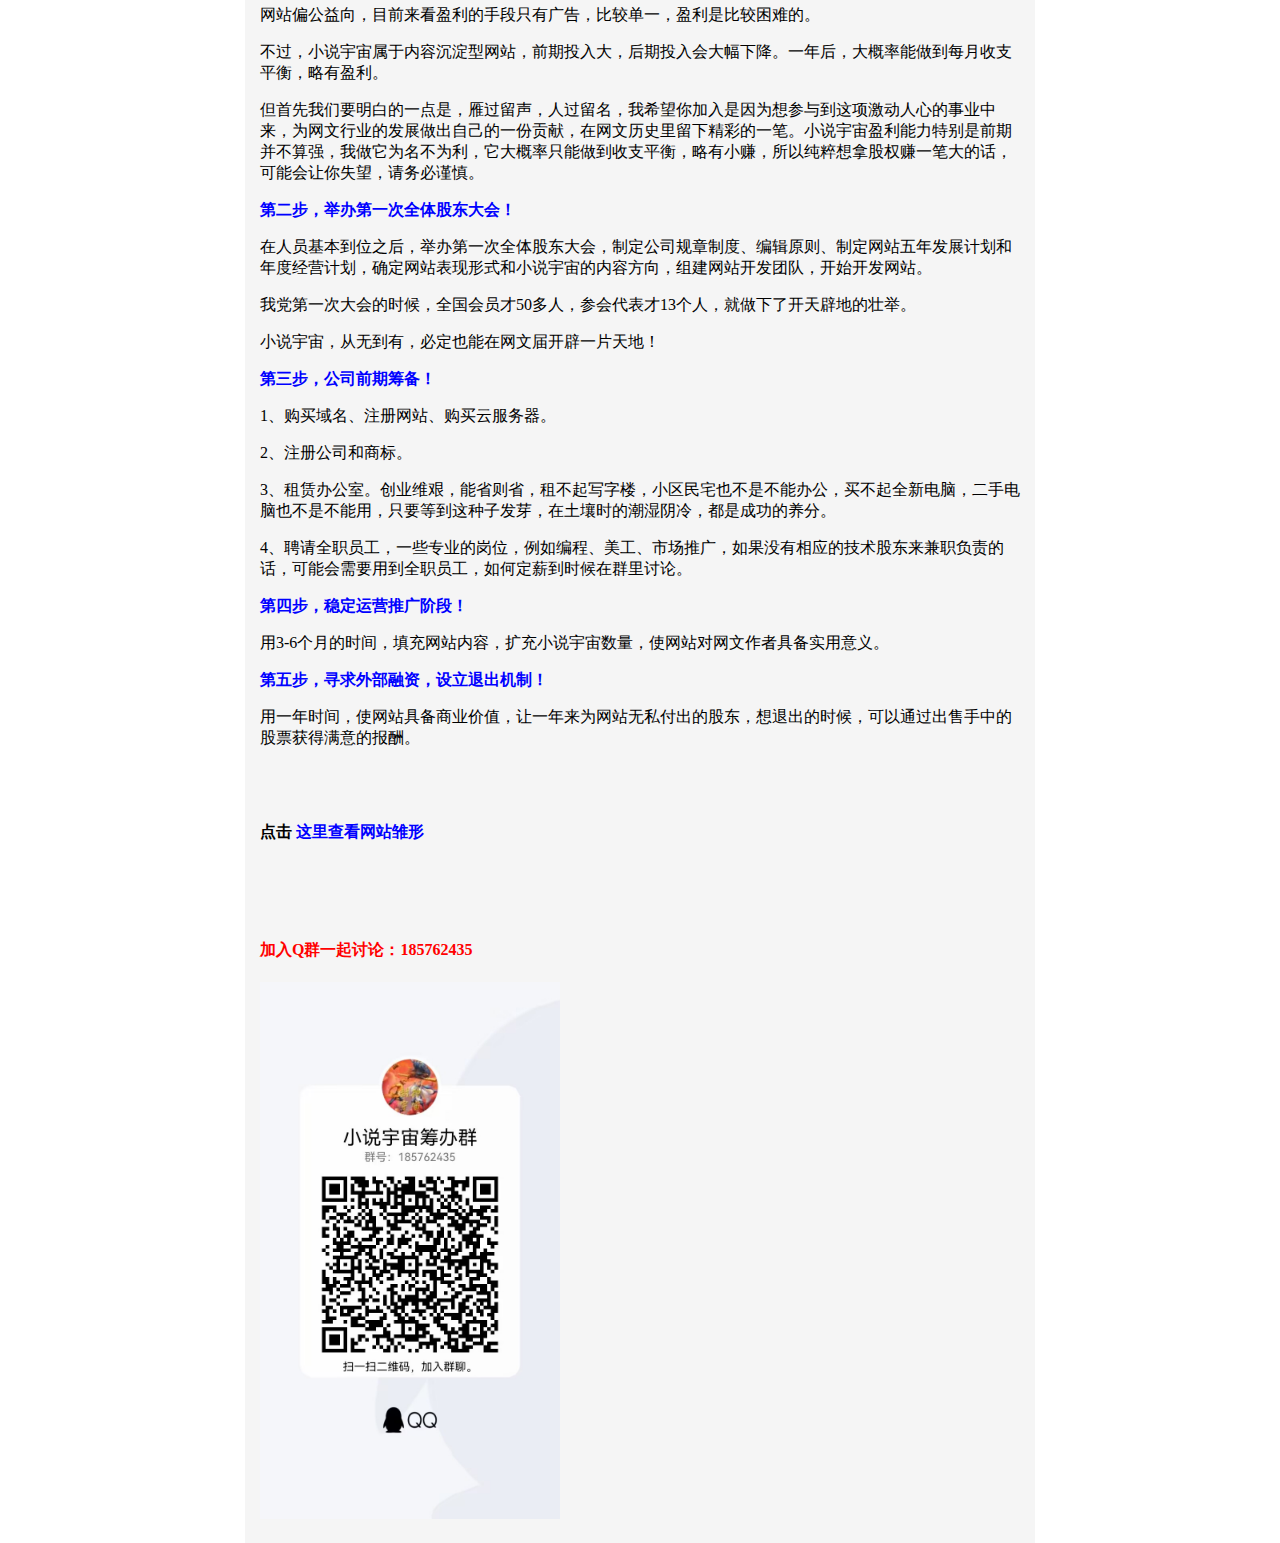
==== commit 92054802: "Add files via upload" ====
--- a/index.html
+++ b/index.html
@@ -28,32 +28,18 @@
 
 <body>
 	<div class="row">
-		<div class="col">
-	<header>
+		<div class=col-sm-12>
+			<header>
+				<nav>
+					<ul class="nav nav-tabs">
+						<li class="active"><a href="./index.html">首页</a></li>
+						<li><a href="./xsyz.html">网站雏形</a></li>
+					</ul>
+				</nav>
+			</header>
+		</div>
 
-		<h3 class="text-center">让我们一起干一番事业！</h3>
-		<div class="text">
-		
-		
-		<p>我想做一个网站，它的名字叫小说宇宙。</p>
-		<p>这个想法的萌芽，来自于一次写历史小说的苦恼。</p>
-		<p>哪朝哪代发生过什么事，这个地方当时叫什么名，坐马车从京城到苏杭要多久，读书人穿什么衣服，农民干活又是穿什么衣服，古代的银两相当于现在的多少钱，当时物价怎么样，美食有哪些，哪些蔬菜还没出现，等等等等。</p>
-		<p>这些大大小小的问题，在正史中往往没有清晰答案，却能折磨死一个考据党。</p>
-		<p>不仅历史小说需要查这些资料，其他类型的小说也需要。虽然也有不少网站有写作资料，但大多数只是把网上能搜到的碎片内容攒到一起，并不好用。</p>
-		<p>所以我一直都想做一个好用的资料库。和漫威宇宙、封神宇宙一样，每个题材就像是一个宇宙空间，只要走进这个宇宙，就能以最快的速度获知这里的风土人情，它的天文历法、节日风俗、姓氏称谓、职位官衔、交通建筑、饮食医药、货币文字等，我都能很方便快捷地找到这些资料。</p>
-		<p>而且，小说宇宙并不止于查资料这一功能，当所有题材都囊括进小说宇宙的时候，宇宙的活跃度便体现出了题材的热门度，什么题材刚刚崛起，什么题材已经烂大街，事实上它将不可避免地成为网文风向的指向标，这才是小说宇宙真正蕴含的能量。</p>
-		<p>这些宇宙的诞生，方便了作者们查找资料，却不是一门赚钱的生意，百科类的网站，哪怕是wiki，也依靠捐赠来存活，它需要大量的人工来搜集整理资料，也需要技术人员来开发和维护运行APP。</p>
-		<p>要促成此事，我一人不成，惟有依赖众人的力量，才有成功的可能。</p>
-		<p class="redtext">网站实行全民持股计划，各位可以以时间、金钱、技术、能力入股。</p>
-		<p>我觉得，与其靠大家捐赠，靠大家用爱发电，无偿付出，倒不如把网站的股份拿出来，给大家都分一分，有一份股权，才算是自己的事业。如果没挣钱，大家最初也不是奔着钱来的，如果挣钱了，那更是皆大欢喜。</p>
-		<p>我不过一平凡人，一无财力，二无一呼百应的盛名，之所以不自量力做这件事，实在是因为过够了碌碌无为的人生，想干一件微小但有意义的事，不想继续虚度光阴罢了。</p>
-		<p>只要作者能借小说宇宙得到些许的写作便利，只要作者在使用小说宇宙时对我有些许谢意，便实现了我建立此站的初衷。若有赖诸君，合力共谋，创造了新的网文宇宙，引领了网文大势，那这寰宇之内，山川湖海之中，在座皆为创世之神！</p>
-		<h4 class="redtext">加入Q群一起讨论：</h4>
-	</div>
-	</div>
-	
-	<h3 class="text-center">以下为小说宇宙的雏形</h3>
-	</header>
+
 	</div>
 
 
@@ -61,248 +47,83 @@
 	<section>
 
 		<div class="row">
-		<div class="col">
-			<div class="n-divider__title">朝代宇宙</div>
-			<div class="siteRecommend-grid">
-				<a
-					href="./demo.html"
-					target="_blank" class="siteRecommend-gridItem">
-					<div class="siteRecommend-gridItem-cover">
-						<img class=""
-							data-src="https://img.zdic.net/zy/xiaozhuan/27_79E6.svg"
-							src="https://img.zdic.net/zy/xiaozhuan/27_79E6.svg" lazy="loaded">
+			<div class="col-sm-12">
+				<h3 class="text-center">让我们一起干一番事业！</h3>
+				<div class="text">
+
+
+					<p>我想做一个网站，它的名字叫小说宇宙。</p>
+					<p>这个想法的萌芽，来自于一次写历史小说的苦恼。</p>
+					<p>哪朝哪代发生过什么事，这个地方当时叫什么名，坐马车从京城到苏杭要多久，读书人穿什么衣服，农民干活又是穿什么衣服，古代的银两相当于现在的多少钱，当时物价怎么样，美食有哪些，哪些蔬菜还没出现，等等等等。</p>
+					<p>这些大大小小的问题，在正史中往往没有清晰答案，却能折磨死一个考据党。</p>
+					<p>不仅历史小说需要查这些资料，其他类型的小说也需要。虽然也有不少网站有写作资料，但大多数只是把网上能搜到的碎片内容攒到一起，并不好用。</p>
+					<p>所以我一直都想做一个好用的资料库。和漫威宇宙、封神宇宙一样，每个题材就像是一个宇宙空间，只要走进这个宇宙，就能以最快的速度获知这里的风土人情，它的天文历法、节日风俗、姓氏称谓、职位官衔、交通建筑、饮食医药、货币文字等，我都能很方便快捷地找到这些资料。</p>
+					<p>而且，小说宇宙并不止于查资料这一功能，当所有题材都囊括进小说宇宙的时候，宇宙的活跃度便体现出了题材的热门度，什么题材刚刚崛起，什么题材已经烂大街，事实上它将不可避免地成为网文风向的指向标，这才是小说宇宙真正蕴含的能量。</p>
+					<p>这些宇宙的诞生，方便了作者们查找资料，却不是一门赚钱的生意，百科类的网站，哪怕是wiki，也依靠捐赠来存活，它需要大量的人工来搜集整理资料，也需要技术人员来开发和维护运行APP。</p>
+					<p>要促成此事，我一人不成，惟有依赖众人的力量，才有成功的可能。</p>
+					<p class="redtext">网站实行全民持股计划，各位可以以时间、金钱、技术、能力入股。</p>
+					<p>我觉得，与其靠大家捐赠，靠大家用爱发电，无偿付出，倒不如把网站的股份拿出来，给大家都分一分，有一份股权，才算是自己的事业。如果没挣钱，大家最初也不是奔着钱来的，如果挣钱了，那更是皆大欢喜。</p>
+					<p>我不过一平凡人，一无财力，二无一呼百应的盛名，之所以不自量力做这件事，实在是因为过够了碌碌无为的人生，想干一件微小但有意义的事，不想继续虚度光阴罢了。</p>
+					<p>只要作者能借小说宇宙得到些许的写作便利，只要作者在使用小说宇宙时对我有些许谢意，便实现了我建立此站的初衷。若有赖诸君，合力共谋，创造了新的网文宇宙，引领了网文大势，那这寰宇之内，山川湖海之中，在座皆为创世之神！</p>
+
+<br><br><br>
+
+
+					<p>以下是我的草创计划：</p>
+					<p class="bluetext">第一步，招揽人才！</p>
+					<p>什么类型的人才加入可以获得股权：</p>
+					<p>1、程序员：</p>
+					<p>(1)熟悉mediawiki源码的二次开发</p>
+					<p>(2)前端设计</p>
+					<p>(3)移动端小程序或APP开发</p>
+					<p>2、美工，熟悉ps、ai等一系列软件。</p>
+					<p>3、对某个小说宇宙的知识很了解，比如说对明朝很了解，或者对某个小说宇宙很感兴趣，愿意投入时间和精力去创建并完善它的编辑人员。在校大学生或者居住城市有大型图书馆方便查找资料的更佳。</p>
+					<p>4、网站推广人员</p>
+					<p>5、对网站发展做出建议贡献的运营人员</p>
+					<p>6、愿意资金资助的捐赠人士</p>
+
+					<p>和其他百科网站一样，以上人员都是兼职，业余时间用自己的技术、知识、精力投入进来，是用爱发电的无偿付出，本来是没有金钱回报的，现在，小说宇宙用股权来回报你们的付出。</p>
+					<p>可能这些股权一文不值，也可能在网站盈利后获得可观的分红。</p>
+					<p>但重要的不是钱有多少，而是这事业有你的一份，你是众多创始人之一！</p>
+					<p>网站偏公益向，目前来看盈利的手段只有广告，比较单一，盈利是比较困难的。</p>
+					<p>不过，小说宇宙属于内容沉淀型网站，前期投入大，后期投入会大幅下降。一年后，大概率能做到每月收支平衡，略有盈利。</p>
+					<p>但首先我们要明白的一点是，雁过留声，人过留名，我希望你加入是因为想参与到这项激动人心的事业中来，为网文行业的发展做出自己的一份贡献，在网文历史里留下精彩的一笔。小说宇宙盈利能力特别是前期并不算强，我做它为名不为利，它大概率只能做到收支平衡，略有小赚，所以纯粹想拿股权赚一笔大的话，可能会让你失望，请务必谨慎。</p>
+
+					<p class="bluetext">第二步，举办第一次全体股东大会！</p>
+					<p>在人员基本到位之后，举办第一次全体股东大会，制定公司规章制度、编辑原则、制定网站五年发展计划和年度经营计划，确定网站表现形式和小说宇宙的内容方向，组建网站开发团队，开始开发网站。</p>
+					<p>我党第一次大会的时候，全国会员才50多人，参会代表才13个人，就做下了开天辟地的壮举。</p>
+					<p>小说宇宙，从无到有，必定也能在网文届开辟一片天地！</p>
+
+					<p class="bluetext">第三步，公司前期筹备！</p>
+					<p>1、购买域名、注册网站、购买云服务器。</p>
+					<p>2、注册公司和商标。</p>
+					<p>3、租赁办公室。创业维艰，能省则省，租不起写字楼，小区民宅也不是不能办公，买不起全新电脑，二手电脑也不是不能用，只要等到这种子发芽，在土壤时的潮湿阴冷，都是成功的养分。</p>
+					<p>4、聘请全职员工，一些专业的岗位，例如编程、美工、市场推广，如果没有相应的技术股东来兼职负责的话，可能会需要用到全职员工，如何定薪到时候在群里讨论。</p>
+
+					<p class="bluetext">第四步，稳定运营推广阶段！</p>
+					<p>用3-6个月的时间，填充网站内容，扩充小说宇宙数量，使网站对网文作者具备实用意义。</p>
+
+					<p class="bluetext">第五步，寻求外部融资，设立退出机制！</p>
+					<p>用一年时间，使网站具备商业价值，让一年来为网站无私付出的股东，想退出的时候，可以通过出售手中的股票获得满意的报酬。</p>
+					<br><br>
+					<h4>
+						点击 <a href="./xsyz.html">这里查看网站雏形</a>
+					</h4>
+					<br><br><br>
+					<h4 class="redtext text-center">加入Q群一起讨论：185762435</h4>
+					<div>
+						<img class="mx-auto d-block img-fluid" src="./qqma.jpg">
 					</div>
-					<div class="siteRecommend-gridItem-text">秦朝宇宙</div>
-				</a> <a href="./demo.html" target="_blank"
-					class="siteRecommend-gridItem">
-					<div class="siteRecommend-gridItem-cover">
-						<img class=""
-							data-src="https://img.zdic.net/zy/xiaozhuan/27_E931.svg"
-							src="https://img.zdic.net/zy/xiaozhuan/27_E931.svg" lazy="loaded">
-					</div>
-					<div class="siteRecommend-gridItem-text">汉朝宇宙</div>
-				</a> <a
-					href="./demo.html"
-					target="_blank" class="siteRecommend-gridItem">
-					<div class="siteRecommend-gridItem-cover">
-						<img class="" data-src="https://img.zdic.net/xz/swdz/5510_815.svg"
-							src="https://img.zdic.net/xz/swdz/5510_815.svg" lazy="loaded">
-					</div>
-					<div class="siteRecommend-gridItem-text">唐朝宇宙</div>
-				</a> <a href="./demo.html" target="_blank"
-					class="siteRecommend-gridItem">
-					<div class="siteRecommend-gridItem-cover">
-						<img class=""
-							data-src="https://img.zdic.net/zy/jinwen/32_F5B0.svg"
-							src="https://img.zdic.net/zy/jinwen/32_F5B0.svg" lazy="loaded">
-					</div>
-					<div class="siteRecommend-gridItem-text">宋朝宇宙</div>
-				</a> <a
-					href="./demo.html"
-					target="_blank" class="siteRecommend-gridItem">
-					<div class="siteRecommend-gridItem-cover">
-						<img class=""
-							data-src="https://img.zdic.net/zy/xiaozhuan/27_660E.svg"
-							src="https://img.zdic.net/zy/xiaozhuan/27_660E.svg" lazy="loaded">
-					</div>
-					<div class="siteRecommend-gridItem-text">明朝宇宙</div>
-				</a> <a href="./demo.html" target="_blank"
-					class="siteRecommend-gridItem">
-					<div class="siteRecommend-gridItem-cover">
-						<img class=""
-							data-src="https://img.zdic.net/zy/xiaozhuan/27_6E05.svg"
-							src="https://img.zdic.net/zy/xiaozhuan/27_6E05.svg" lazy="loaded">
-					</div>
-					<div class="siteRecommend-gridItem-text">清朝宇宙</div>
-				</a> <a
-					href="./demo.html"
-					target="_blank" class="siteRecommend-gridItem">
-					<div class="siteRecommend-gridItem-cover">
-						<img class=""
-							data-src="https://img.zdic.net/zy/xiaozhuan/27_EA80.svg"
-							src="https://img.zdic.net/zy/xiaozhuan/27_EA80.svg" lazy="loaded">
-					</div>
-					<div class="siteRecommend-gridItem-text">民国宇宙</div>
-				</a>
+				</div>
 
 			</div>
-
-			<div class="n-divider__title">影视宇宙</div>
-			<div class="siteRecommend-grid">
-				<a
-					href="./demo.html"
-					target="_blank" class="siteRecommend-gridItem">
-					<div class="siteRecommend-gridItem-cover">
-						<img class=""
-							data-src="https://pics3.baidu.com/feed/18d8bc3eb13533fa46f9aab21556df1840345b6f.jpeg?token=81dab1e33c97dc1de14b1133b9ff4bc4"
-							src="https://pics3.baidu.com/feed/18d8bc3eb13533fa46f9aab21556df1840345b6f.jpeg?token=81dab1e33c97dc1de14b1133b9ff4bc4"
-							lazy="loaded">
-					</div>
-					<div class="siteRecommend-gridItem-text">封神宇宙</div>
-				</a> <a
-					href="./demo.html"
-					target="_blank" class="siteRecommend-gridItem">
-					<div class="siteRecommend-gridItem-cover">
-						<img class=""
-							data-src="https://bkimg.cdn.bcebos.com/pic/960a304e251f95ca5de2baafc6177f3e67095297?x-bce-process=image/resize,m_lfit,w_536,limit_1"
-							src="https://bkimg.cdn.bcebos.com/pic/960a304e251f95ca5de2baafc6177f3e67095297?x-bce-process=image/resize,m_lfit,w_536,limit_1"
-							lazy="loaded">
-					</div>
-					<div class="siteRecommend-gridItem-text">西游记宇宙</div>
-				</a> <a href="./demo.html" target="_blank"
-					class="siteRecommend-gridItem">
-					<div class="siteRecommend-gridItem-cover">
-						<img class=""
-							data-src="https://bkimg.cdn.bcebos.com/pic/caef76094b36acaf2edd7a6df8959a1001e939013647?x-bce-process=image/resize,m_lfit,w_536,limit_1"
-							src="https://bkimg.cdn.bcebos.com/pic/caef76094b36acaf2edd7a6df8959a1001e939013647?x-bce-process=image/resize,m_lfit,w_536,limit_1"
-							lazy="loaded">
-					</div>
-					<div class="siteRecommend-gridItem-text">漫威电影宇宙</div>
-				</a> <a href="./demo.html" target="_blank"
-					class="siteRecommend-gridItem">
-					<div class="siteRecommend-gridItem-cover">
-						<img class=""
-							data-src="https://bkimg.cdn.bcebos.com/pic/203fb80e7bec54e77d680518b2389b504fc26a2b?x-bce-process=image/resize,m_lfit,w_536,limit_1"
-							src="https://bkimg.cdn.bcebos.com/pic/203fb80e7bec54e77d680518b2389b504fc26a2b?x-bce-process=image/resize,m_lfit,w_536,limit_1"
-							lazy="loaded">
-					</div>
-					<div class="siteRecommend-gridItem-text">四合院宇宙</div>
-				</a> <a
-					href="./demo.html"
-					target="_blank" class="siteRecommend-gridItem">
-					<div class="siteRecommend-gridItem-cover">
-						<img class=""
-							data-src="https://bkimg.cdn.bcebos.com/pic/aec379310a55b319b3752ef349a98226cefc17a3?x-bce-process=image/resize,m_lfit,w_536,limit_1"
-							src="https://bkimg.cdn.bcebos.com/pic/aec379310a55b319b3752ef349a98226cefc17a3?x-bce-process=image/resize,m_lfit,w_536,limit_1"
-							lazy="loaded">
-					</div>
-					<div class="siteRecommend-gridItem-text">海贼王宇宙</div>
-				</a> <a href="./demo.html" target="_blank"
-					class="siteRecommend-gridItem">
-					<div class="siteRecommend-gridItem-cover">
-						<img class=""
-							data-src="https://bkimg.cdn.bcebos.com/pic/2f738bd4b31c87016e33b2e0287f9e2f0708ff2b?x-bce-process=image/resize,m_lfit,w_536,limit_1"
-							src="https://bkimg.cdn.bcebos.com/pic/2f738bd4b31c87016e33b2e0287f9e2f0708ff2b?x-bce-process=image/resize,m_lfit,w_536,limit_1"
-							lazy="loaded">
-					</div>
-					<div class="siteRecommend-gridItem-text">火影忍者宇宙</div>
-				</a> <a
-					href="./demo.html"
-					target="_blank" class="siteRecommend-gridItem">
-					<div class="siteRecommend-gridItem-cover">
-						<img class=""
-							data-src="https://bkimg.cdn.bcebos.com/pic/18d8bc3eb13533fa828b908dc885ea1f4134970aed40?x-bce-process=image/resize,m_lfit,w_536,limit_1"
-							src="https://bkimg.cdn.bcebos.com/pic/18d8bc3eb13533fa828b908dc885ea1f4134970aed40?x-bce-process=image/resize,m_lfit,w_536,limit_1"
-							lazy="loaded">
-					</div>
-					<div class="siteRecommend-gridItem-text">三体宇宙</div>
-				</a> <a href="./demo.html" target="_blank"
-					class="siteRecommend-gridItem">
-					<div class="siteRecommend-gridItem-cover">
-						<img class=""
-							data-src="https://bkimg.cdn.bcebos.com/pic/aa18972bd40735fae6cdd097801d18b30f2442a7a2c3?x-bce-process=image/watermark,image_d2F0ZXIvYmFpa2UxODA=,g_7,xp_5,yp_5"
-							src="https://bkimg.cdn.bcebos.com/pic/aa18972bd40735fae6cdd097801d18b30f2442a7a2c3?x-bce-process=image/watermark,image_d2F0ZXIvYmFpa2UxODA=,g_7,xp_5,yp_5"
-							lazy="loaded">
-					</div>
-					<div class="siteRecommend-gridItem-text">流浪地球宇宙</div>
-				</a>
-
-			</div>
-
-			<div class="n-divider__title">行业宇宙</div>
-			<div class="siteRecommend-grid">
-				<a
-					href="./demo.html"
-					target="_blank" class="siteRecommend-gridItem">
-					<div class="siteRecommend-gridItem-cover">
-						<img class=""
-							src="https://bkimg.cdn.bcebos.com/pic/48540923dd54564e07d4d787bbde9c82d0584fde?x-bce-process=image/resize,m_lfit,w_536,limit_1"
-							lazy="loaded">
-					</div>
-					<div class="siteRecommend-gridItem-text">娱乐圈宇宙</div>
-				</a> <a href="./demo.html" target="_blank"
-					class="siteRecommend-gridItem">
-					<div class="siteRecommend-gridItem-cover">
-						<img class=""
-							src="https://bkimg.cdn.bcebos.com/pic/72f082025aafa40f4bfb3e49b82d144f78f0f736b344?x-bce-process=image/resize,m_lfit,w_536,limit_1"
-							lazy="loaded">
-					</div>
-					<div class="siteRecommend-gridItem-text">音乐宇宙</div>
-				</a> <a href="./demo.html" target="_blank"
-					class="siteRecommend-gridItem">
-					<div class="siteRecommend-gridItem-cover">
-						<img class=""
-							src="https://img0.baidu.com/it/u=524753541,2722643946&fm=253&fmt=auto&app=138&f=JPEG?w=500&h=375"
-							lazy="loaded">
-					</div>
-					<div class="siteRecommend-gridItem-text">绘画宇宙</div>
-				</a> <a
-					href="./demo.html"
-					target="_blank" class="siteRecommend-gridItem">
-					<div class="siteRecommend-gridItem-cover">
-						<img class=""
-							src="https://img1.baidu.com/it/u=4241552929,3957284127&fm=253&fmt=auto&app=138&f=JPEG?w=751&h=500"
-							lazy="loaded">
-					</div>
-					<div class="siteRecommend-gridItem-text">西医宇宙</div>
-				</a> <a href="./demo.html" target="_blank"
-					class="siteRecommend-gridItem">
-					<div class="siteRecommend-gridItem-cover">
-						<img class=""
-							src="https://bkimg.cdn.bcebos.com/pic/77094b36acaf2edda01412a18b1001e938019394?x-bce-process=image/resize,m_lfit,w_440,limit_1"
-							lazy="loaded">
-					</div>
-					<div class="siteRecommend-gridItem-text">中医宇宙</div>
-				</a> <a
-					href="./demo.html"
-					target="_blank" class="siteRecommend-gridItem">
-					<div class="siteRecommend-gridItem-cover">
-						<img class=""
-							src="https://bkimg.cdn.bcebos.com/pic/6a600c338744ebf81a4c660922acc02a6059252d09f5?x-bce-process=image/resize,m_lfit,w_536,limit_1"
-							lazy="loaded">
-					</div>
-					<div class="siteRecommend-gridItem-text">武术宇宙</div>
-				</a> <a href="./demo.html" target="_blank"
-					class="siteRecommend-gridItem">
-					<div class="siteRecommend-gridItem-cover">
-						<img class=""
-							src="https://img1.baidu.com/it/u=1841229475,2196949422&fm=253&fmt=auto&app=120&f=JPEG?w=939&h=563"
-							lazy="loaded">
-					</div>
-					<div class="siteRecommend-gridItem-text">美食宇宙</div>
-				</a> <a
-					href="./demo.html"
-					target="_blank" class="siteRecommend-gridItem">
-					<div class="siteRecommend-gridItem-cover">
-						<img class=""
-							src="https://img0.baidu.com/it/u=1569142737,674500989&fm=253&fmt=auto&app=138&f=JPEG?w=371&h=500"
-							lazy="loaded">
-					</div>
-					<div class="siteRecommend-gridItem-text">种田宇宙</div>
-				</a> <a href="./demo.html" target="_blank"
-					class="siteRecommend-gridItem">
-					<div class="siteRecommend-gridItem-cover">
-						<img class=""
-							src="https://img0.baidu.com/it/u=3271421087,2122136308&fm=253&fmt=auto&app=138&f=JPEG?w=500&h=500"
-							lazy="loaded">
-					</div>
-					<div class="siteRecommend-gridItem-text">法律宇宙</div>
-				</a>
-
-			</div>
-			</div>
 		</div>
-
 
 
 	</section>
 
 
-	<footer>
-
-		<h4 class="redtext">加入Q群一起讨论：</h4>
-
-	</footer>
+	<footer> </footer>
 
 </body>
 
--- a/style.css
+++ b/style.css
@@ -1,14 +1,28 @@
 @charset "UTF-8";
 a{
 	text-decoration: none;
+	color:blue;
+}
+a:hover{
+	border-bottom:solid 1px blue;
+}
+.siteRecommend-grid a{
+	text-decoration: none;
 	color:black;
 }
-a:hover{
+.siteRecommend-grid a:hover{
 	color:black;
 }
 
-.redtext{color:red;
-font-weight:bold;}
+ul li{
+	font-size:24px;
+	padding:5px 15px;
+}
+img{
+	width:300px;
+}
+.redtext{color:red;font-weight:bold;}
+.bluetext{color:blue;font-weight:bold;}
 body{
 	max-width:1060px;
 	margin:0 auto;
@@ -56,14 +70,15 @@
   font-size: 30px;
 }
 
-header, footer{
+header{
 	margin:20px auto;
 }
 
 .text{
-	margin:20px 50px;
-	padding:20px 30px;
-	background:#eee;
+	max-width:760px;
+	margin:0 auto;
+	padding:20px 15px;
+	background:#f5f5f5;
 }
 
 .item{
@@ -85,4 +100,4 @@
     padding: 3px;
     margin: -7px -7px 7px;
     border-radius: 5px 5px 0 0;
-}
+}